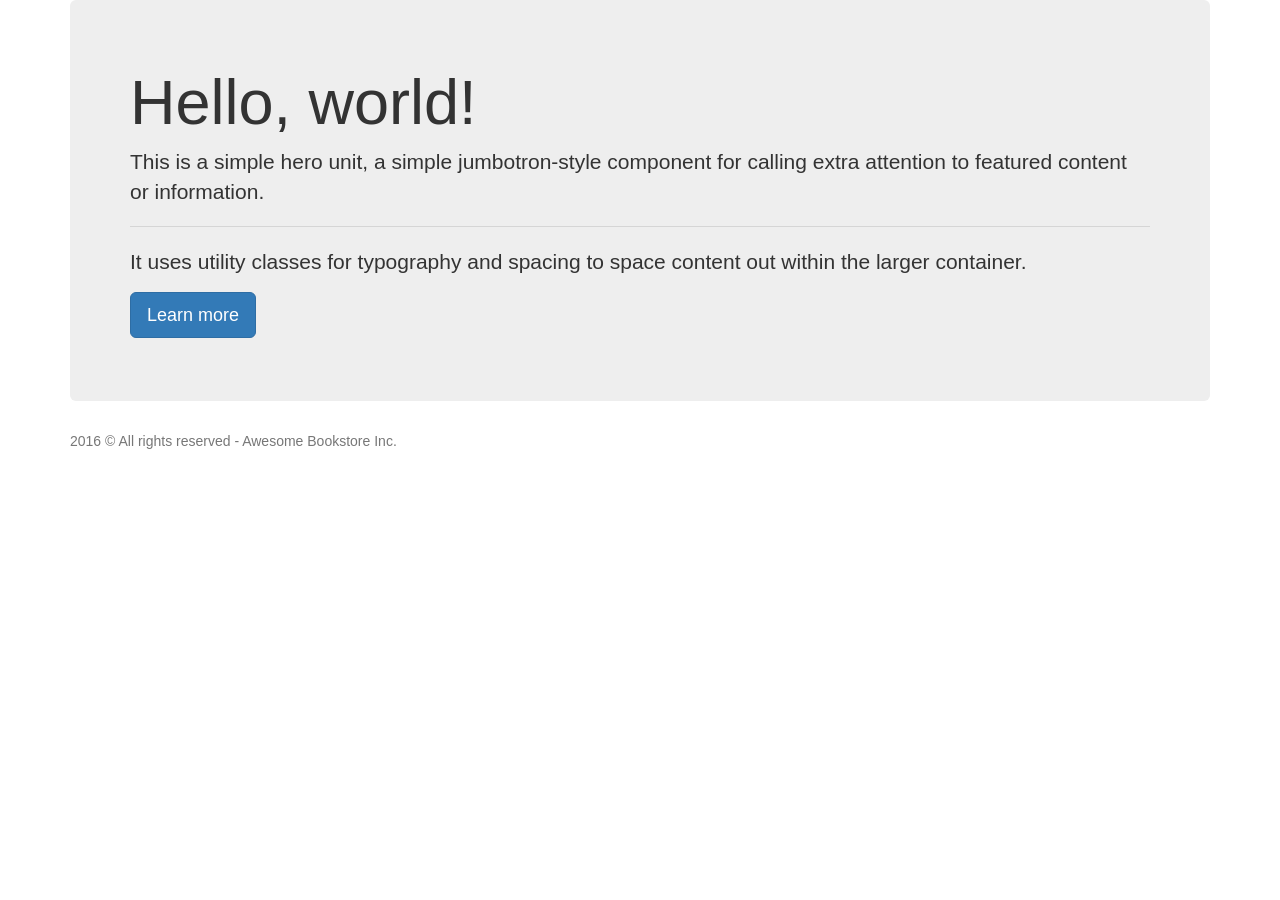
==== src/index.html @ c9be55f3 "CSS og andet skrald" ====
<!DOCTYPE html>
<html lang="en">
<head>

    <link rel="stylesheet" href="lib/css/bootstrap.css">
    <link rel="stylesheet" href="css/main.css">

    <meta charset="UTF-8">
    <title>DIS Bookstore 2017</title>

</head>
<body>

<div class="container">

    <div class="row" id="nav-container"></div>

    <div class="row">
        <div class="col-lg-12">
            <div class="jumbotron">
                <h1 class="display-3">Hello, world!</h1>
                <p class="lead">This is a simple hero unit, a simple jumbotron-style component for calling extra
                    attention to featured content or information.</p>
                <hr class="my-4">
                <p>It uses utility classes for typography and spacing to space content out within the larger
                    container.</p>
                <p class="lead">
                    <a class="btn btn-primary btn-lg" href="#" role="button">Learn more</a>
                </p>
            </div>

        </div>
    </div>
</div>

<footer class="footer">
    <div class="container">
        <p class="text-muted">2016 © All rights reserved - Awesome Bookstore Inc.</p>
    </div>
</footer>

<script src="lib/js/jquery-3.2.1.js"></script>
<script src="lib/js/bootstrap.js"></script>
<script src="js/sdk.js"></script>
<script>
    SDK.User.loadNav();
</script>

</body>
</html>
---- src/css/main.css ----
nav {
     margin-bottom: 25px;
     margin-top: 20px;
 }

dd {
    margin-bottom: 10px;
}

.book-container .panel-body {
    min-height: 242px;
}
.book-container img {
    height: 120px;
}
.book-container .price-label {
    font-size: 1.4em;
    font-weight: bold;
}

.book-container .price-label p {
    margin: 4px 0 0 0;
}
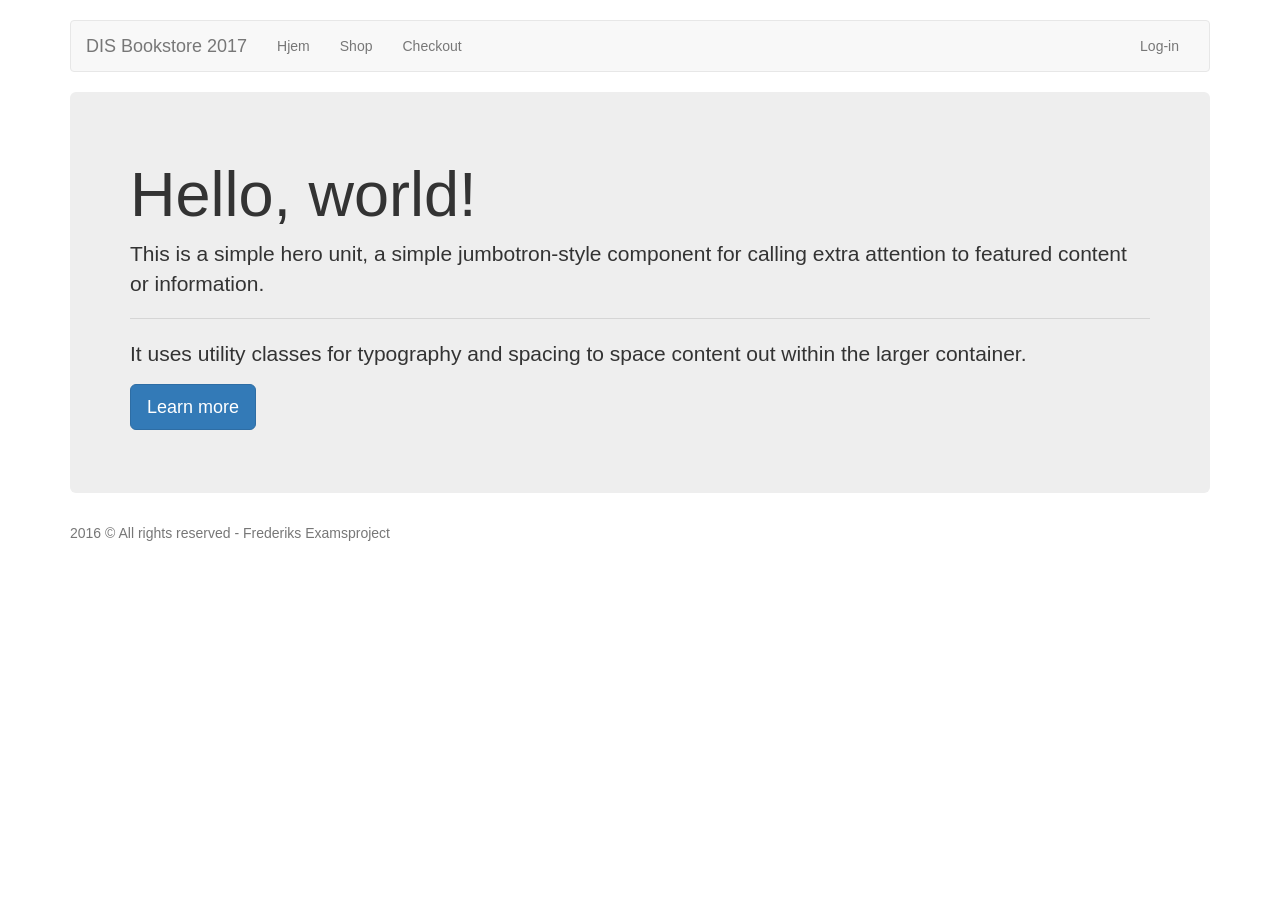
==== commit 98024dd9: "lavet på login" ====
--- a/src/index.html
+++ b/src/index.html
@@ -35,7 +35,7 @@
 
 <footer class="footer">
     <div class="container">
-        <p class="text-muted">2016 © All rights reserved - Awesome Bookstore Inc.</p>
+        <p class="text-muted">2016 © All rights reserved - Frederiks Examsproject</p>
     </div>
 </footer>
 
@@ -43,7 +43,7 @@
 <script src="lib/js/bootstrap.js"></script>
 <script src="js/sdk.js"></script>
 <script>
-    SDK.User.loadNav();
+    SDK.Student.loadNav();
 </script>
 
 </body>
